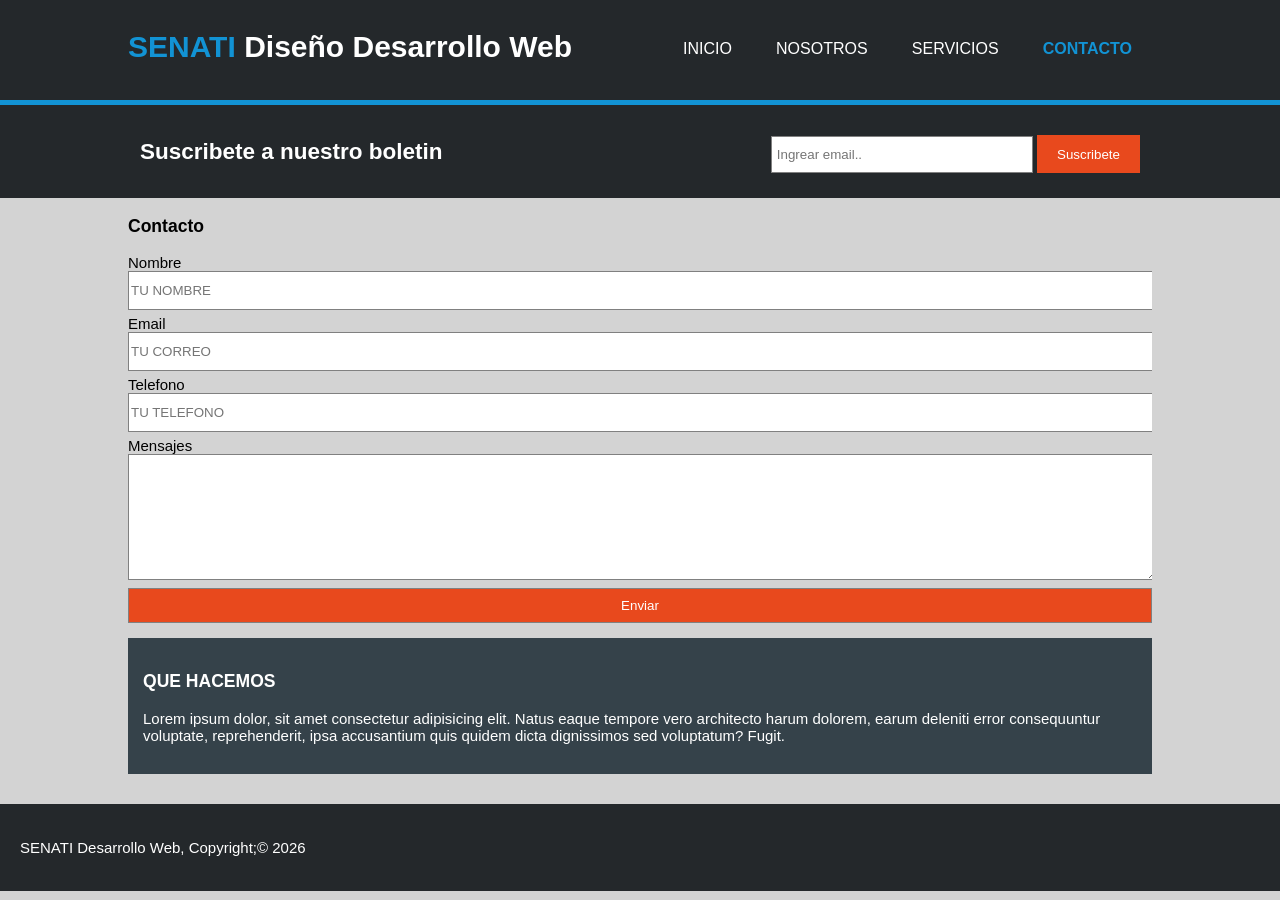
==== contactos.html @ 76349f84 "Mi primer repositorio" ====
<!DOCTYPE html>
<html>
<head>
    <meta charset="UTF-8">
    <meta name="viewport" content="width=device-width, initial-scale=1.0">
    <meta mane="keyboards" content="senati,IA, Diseño Web, Ing. Software">
    <meta name="autor" content="Miguel Alvarez Soto">
    <meta name="description" contenido="Información de diseño y desarrollo web"> 
    <title>.::SENATI - ING. DE SOFTWARE E IA::.</title>
    <link rel="stylesheet" type="text/css" href="CSS/estilo1.css">
</head>
<body>
    <header>
        <div class="contenedor">
            <div id="marca">
                <h1><span class="resaltado">SENATI</span> Diseño Desarrollo Web</h1>
            </div>
            <nav>
                <ul>
                    <li><a href="index.html">INICIO</a></li>
                    <li><a href="nosotros.html">NOSOTROS</a></li>
                    <li><a href="servicios.html">SERVICIOS</a></li>
                    <li class="actual"><a href="contactos.html">CONTACTO</a></li>
                </ul>
            </nav>
        </div>
    </header>
   
    <section id="boletin">
        <div class="contenedor">
            <h1>Suscribete a nuestro boletin</h1>
            <form>
                <input type="email" name="email" placeholder="Ingrear email..">
                <button type="submit" class="boton1">Suscribete</button>
            </form>
        </div>
    </section>
    <section id="main">
        <div class="contenedor">
            <article id="main-col">
                <h1>Contacto</h1>
                <form>
                    <label>Nombre</label>
                    <input type="text" name="nombre" placeholder="TU NOMBRE"><br>
                    <label>Email</label>
                    <input type="email" name="email" placeholder="TU CORREO"><br>
                    <label>Telefono</label>
                    <input type="number" name="telefono" placeholder="TU TELEFONO"><br>
                    <label>Mensajes</label>
                    <textarea></textarea><br>
                    <input type="submit" value="Enviar">
                </form>
            </article>
            <aside id="lateral">
                <div class="oscuro">
                    <h3>QUE HACEMOS</h3>
                    <p>Lorem ipsum dolor, sit amet consectetur adipisicing elit. Natus eaque tempore vero architecto harum dolorem, earum deleniti error consequuntur voluptate, reprehenderit, ipsa accusantium quis quidem dicta dignissimos sed voluptatum? Fugit.</p>

                </div>
            </aside>
        </div>
    </section>
    
    <footer>
        <p>SENATI Desarrollo Web, Copyright;&copy; 2026</p>
    </footer>
</body>
</html>
---- CSS/estilo1.css ----
body{
    font-size: 15px;
    font-family: Arial, Helvetica, sans-serif;
    margin:0;
    padding: 0;
    background-color: lightgray;
}
.contenedor{
    width: 80%;
    overflow:hidden;
    margin:auto;
}
ul{
    margin:0;
    padding: 0%;
}
.boton1{
    height: 38px;
    border: 0;
    background-color: #E8491D;
    color: #FFFF;
    padding-left: 20px;
    padding-right: 20px;
}
header{
    background-color: #24282B;
    color: #ffffff;
    padding-top: 30px;
    min-height: 70px;
    border-bottom: 5px solid #1293d4;
}
header a{
    color:#ffffff;
    text-decoration: none;
    text-transform: uppercase;
    font-size: 16px;
}
header li{
    display: inline;
    padding-top:0px;
    padding-right: 20px;
    padding-bottom: 0px;
    padding-left: 20px;
}
header #marca{
    float:left;
}
header #marca h1{
    margin:0;
}
header nav{
    float: right;
    margin-top: 10px;
}
header .resaltado{
    color: #1293d4;
    font-weight: bold;
}
header .actual a{
    color:#1293d4;
    font-weight: bold;
}
header a:hover{
    color:#cccc;
    font-weight: bold;
}

#cabecera{
    min-height: 400px;
    background: url('../IMAGENES/cabecera.jpg') no-repeat;
    background-position: 0,-400px;
    text-align: center;
    color: #ffffff
}
#cabecera h1{
    font-size:60px;
    margin-top: 100px;
    margin-bottom: 100px;
}
#cabecera p{
    font-size: 25px;
}

/*FORMULARIO*/
#boletin{
    padding: 15px;
    color: #ffffff;
    background-color: #24282B;
}
#boletin h1{
    float: left;
}
#boletin form{
    float:right;
    padding-top: 15px;
}
#boletin input[type="email"]{
    height: 25px;
    width: 250px;
    padding: 5px;
}

/*cajas de logos*/

#cajas{
    margin-top: 20px;
}
#cajas .caja{
    float:left;
    text-align: center;
    width: 30%;
}
#cajas .caja img{
    width: 100px;
}

/*lateral nosostros*/
aside #lateral{
    float:right;
    width: 30%;
    margin-top: 10px;
}
.oscuro{
    padding: 15px;
    background-color: #35424a;
    color: #fff;
    margin-top: 10px;
    margin-bottom:10px;
}
/*main-col*/
article #main-col{
    float:left;
    width:65%;
}
/*Servicios*/
ul#servicios li{
    list-style: none;
    padding: 20px;
    border:1px solid #ccc;
    margin-bottom:5px;
    background-color: #e6e6e6;
}
/*contactos*/
input, textarea{
    width: 100%;
    height: 35px;
    border: 1px solid gray;
    margin-bottom: 5px
}
textarea{
    height: 120px;
}
input[type="submit"]{
    background-color: #e8491d;
    color: #fff;
}

/*footer*/
footer{
    padding:20px;
    margin-top: 20px;
    color: #fff;
    background-color: #24282B;
    text-align: left;
}


/*media queries*/
@media(max-width: 768px){
    header #marca,
    header nav,
    header nav li,
    #boletin h1,
    #boletin form,
    #cajas .caja,
    article#main-col,
    aside#lateral{
        float:none;
        text-align: center;
        width:100%;

    }
    header{
        padding-bottom: 20px;
    }
    #boletin h1{
        margin-top: 40px;
    }
    #boletin button{
        display: block;
        width:100%;
    }
    #boletin form input[type="email"]{
        width:100%;
        margin-bottom: 5px;
    }
    input, textarea{
        width:98%;
    }
}
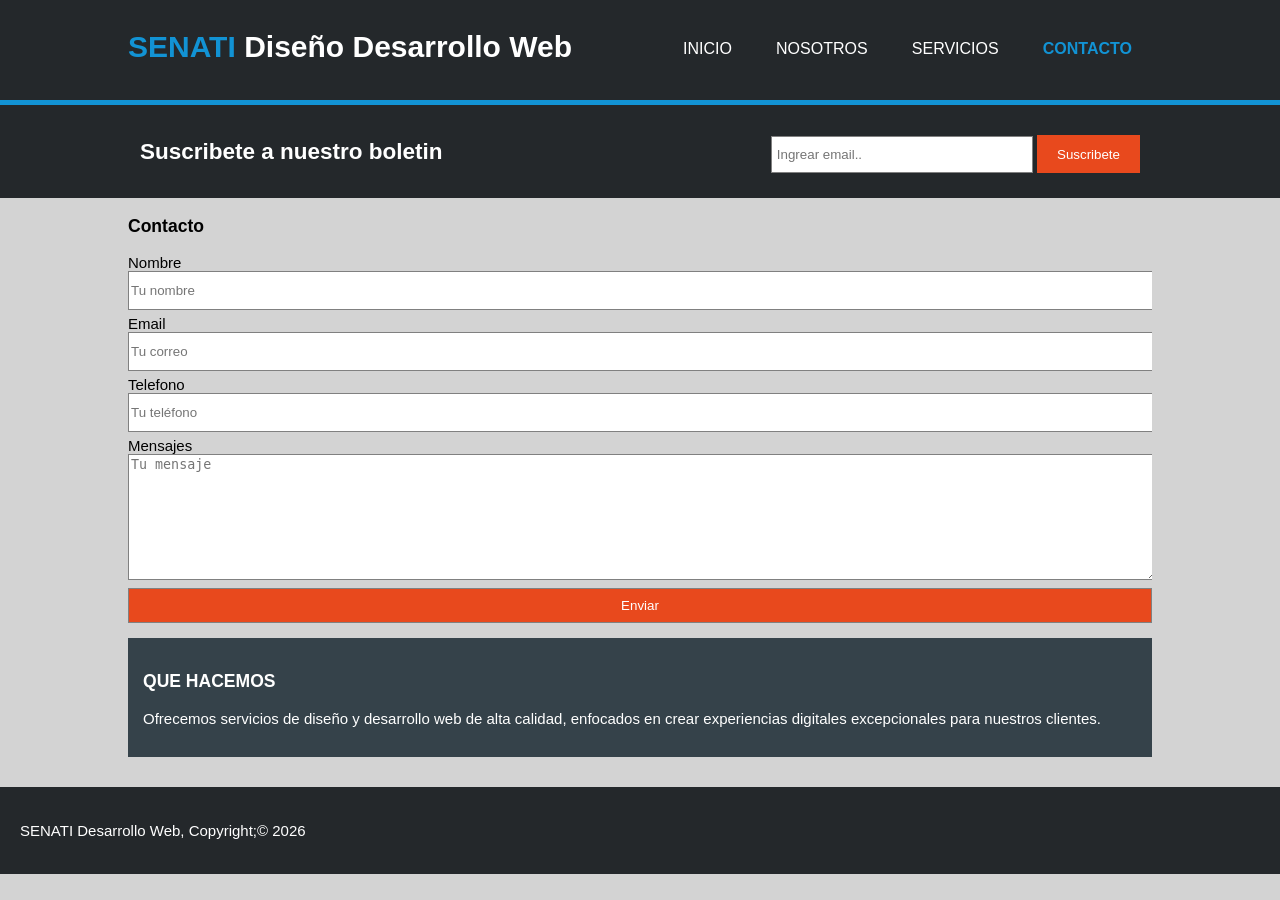
==== commit 692896f4: "actualizacion de la pagina web" ====
--- a/contactos.html
+++ b/contactos.html
@@ -41,20 +41,20 @@
                 <h1>Contacto</h1>
                 <form>
                     <label>Nombre</label>
-                    <input type="text" name="nombre" placeholder="TU NOMBRE"><br>
+                    <input type="text" name="nombre" placeholder="Tu nombre" required><br>
                     <label>Email</label>
-                    <input type="email" name="email" placeholder="TU CORREO"><br>
+                    <input type="email" name="email" placeholder="Tu correo" required><br>
                     <label>Telefono</label>
-                    <input type="number" name="telefono" placeholder="TU TELEFONO"><br>
+                    <input type="number" name="telefono" placeholder="Tu teléfono" required><br>
                     <label>Mensajes</label>
-                    <textarea></textarea><br>
+                    <textarea name="mensaje" placeholder="Tu mensaje" required></textarea><br>
                     <input type="submit" value="Enviar">
                 </form>
             </article>
             <aside id="lateral">
                 <div class="oscuro">
                     <h3>QUE HACEMOS</h3>
-                    <p>Lorem ipsum dolor, sit amet consectetur adipisicing elit. Natus eaque tempore vero architecto harum dolorem, earum deleniti error consequuntur voluptate, reprehenderit, ipsa accusantium quis quidem dicta dignissimos sed voluptatum? Fugit.</p>
+                    <p>Ofrecemos servicios de diseño y desarrollo web de alta calidad, enfocados en crear experiencias digitales excepcionales para nuestros clientes.</p>
 
                 </div>
             </aside>
--- a/CSS/estilo1.css
+++ b/CSS/estilo1.css
@@ -136,7 +136,7 @@
 ul#servicios li{
     list-style: none;
     padding: 20px;
-    border:1px solid #ccc;
+    border:1px solid black;
     margin-bottom:5px;
     background-color: #e6e6e6;
 }
@@ -167,6 +167,26 @@
 
 /*media queries*/
 @media(max-width: 768px){
+  #cabecera h1, 
+  #showcase h1, 
+  header h1 {
+    font-size: 26px !important;    /* Reduce el tamaño para que entre la palabra completa */
+    line-height: 1.2 !important;   /* Separa un poco las líneas verticales */
+    word-break: break-word;        /* Si la palabra fuera aún muy larga, evita que se salga */
+    text-align: center;
+    padding: 0 10px;               /* Da un pequeño margen a los lados */
+  }
+
+  /* Reducir también el texto de abajo si es necesario */
+  #cabecera p, 
+  #showcase p {
+    font-size: 14px !important;
+    padding: 0 15px;
+  }
+
+
+
+
     header #marca,
     header nav,
     header nav li,
